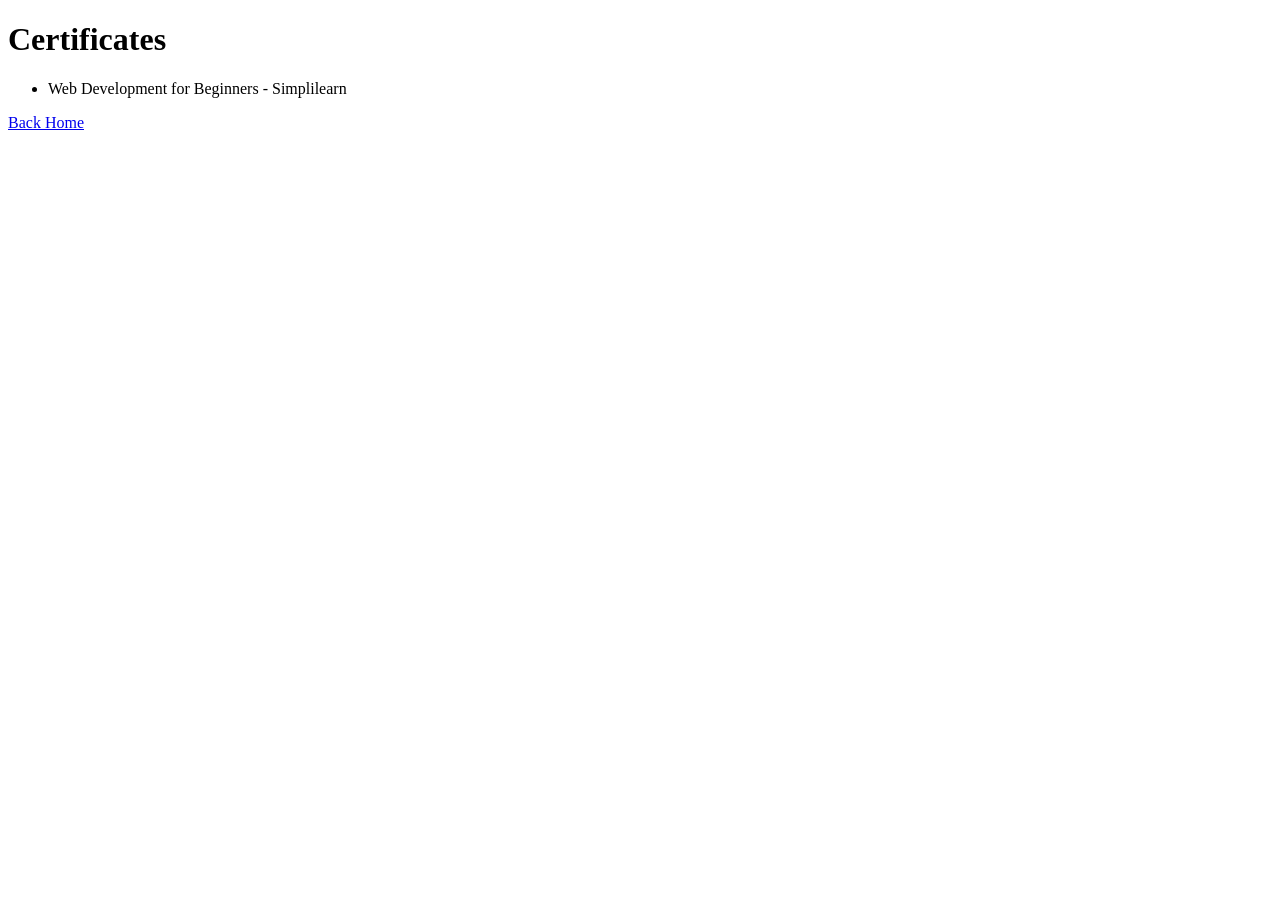
==== certificates.html @ 0df1adff "Add files via upload" ====
<!DOCTYPE html>
<html>
<head>
<title>Certificates</title>
<link rel="stylesheet" href="style.css">
</head>

<body>

<div class="card">

<h1>Certificates</h1>

<ul>
<li>Web Development for Beginners - Simplilearn</li>
</ul>

<a href="index.html">Back Home</a>

</div>

</body>
</html>
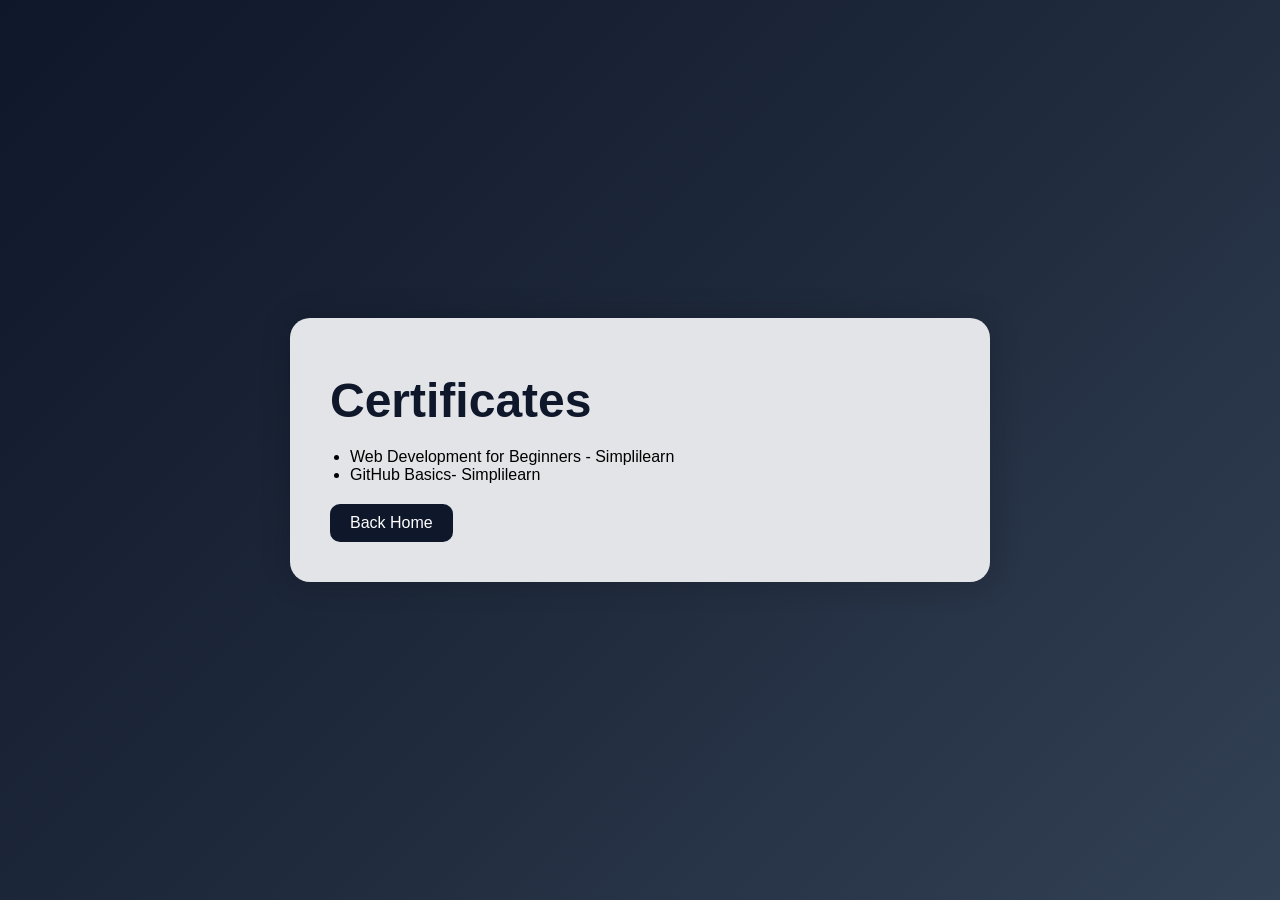
==== commit c7afda50: "Update certificates.html" ====
--- a/certificates.html
+++ b/certificates.html
@@ -13,6 +13,7 @@
 
 <ul>
 <li>Web Development for Beginners - Simplilearn</li>
+<li>GitHub Basics- Simplilearn</li>
 </ul>
 
 <a href="index.html">Back Home</a>
@@ -20,4 +21,4 @@
 </div>
 
 </body>
-</html>+</html>
--- a/style.css
+++ b/style.css
@@ -0,0 +1,98 @@
+*{
+margin:0;
+padding:0;
+box-sizing:border-box;
+font-family:'Segoe UI',sans-serif;
+}
+
+body{
+height:100vh;
+background:linear-gradient(
+135deg,
+#0f172a,
+#1e293b,
+#334155
+);
+display:flex;
+justify-content:center;
+align-items:center;
+}
+
+.hero{
+text-align:center;
+color:white;
+}
+
+.profile{
+width:180px;
+height:180px;
+border-radius:50%;
+border:5px solid white;
+object-fit:cover;
+box-shadow:0 0 25px rgba(255,255,255,.4);
+}
+
+h1{
+font-size:3rem;
+margin-top:15px;
+}
+
+h3{
+margin-top:10px;
+font-weight:400;
+}
+
+p{
+margin-top:10px;
+}
+
+.menu{
+margin-top:30px;
+display:flex;
+gap:15px;
+justify-content:center;
+flex-wrap:wrap;
+}
+
+.menu a{
+text-decoration:none;
+padding:12px 25px;
+background:white;
+color:#0f172a;
+border-radius:30px;
+font-weight:bold;
+transition:.3s;
+}
+
+.menu a:hover{
+transform:translateY(-5px);
+background:#38bdf8;
+color:white;
+}
+
+.card{
+background:rgb(226, 228, 231);
+width:700px;
+padding:40px;
+border-radius:20px;
+box-shadow:0 0 30px rgba(0,0,0,.2);
+}
+
+.card h1{
+color:#0f172a;
+margin-bottom:20px;
+}
+
+.card ul{
+padding-left:20px;
+}
+
+.card a{
+display:inline-block;
+margin-top:20px;
+padding:10px 20px;
+background:#0f172a;
+color:white;
+text-decoration:none;
+border-radius:10px;
+}
